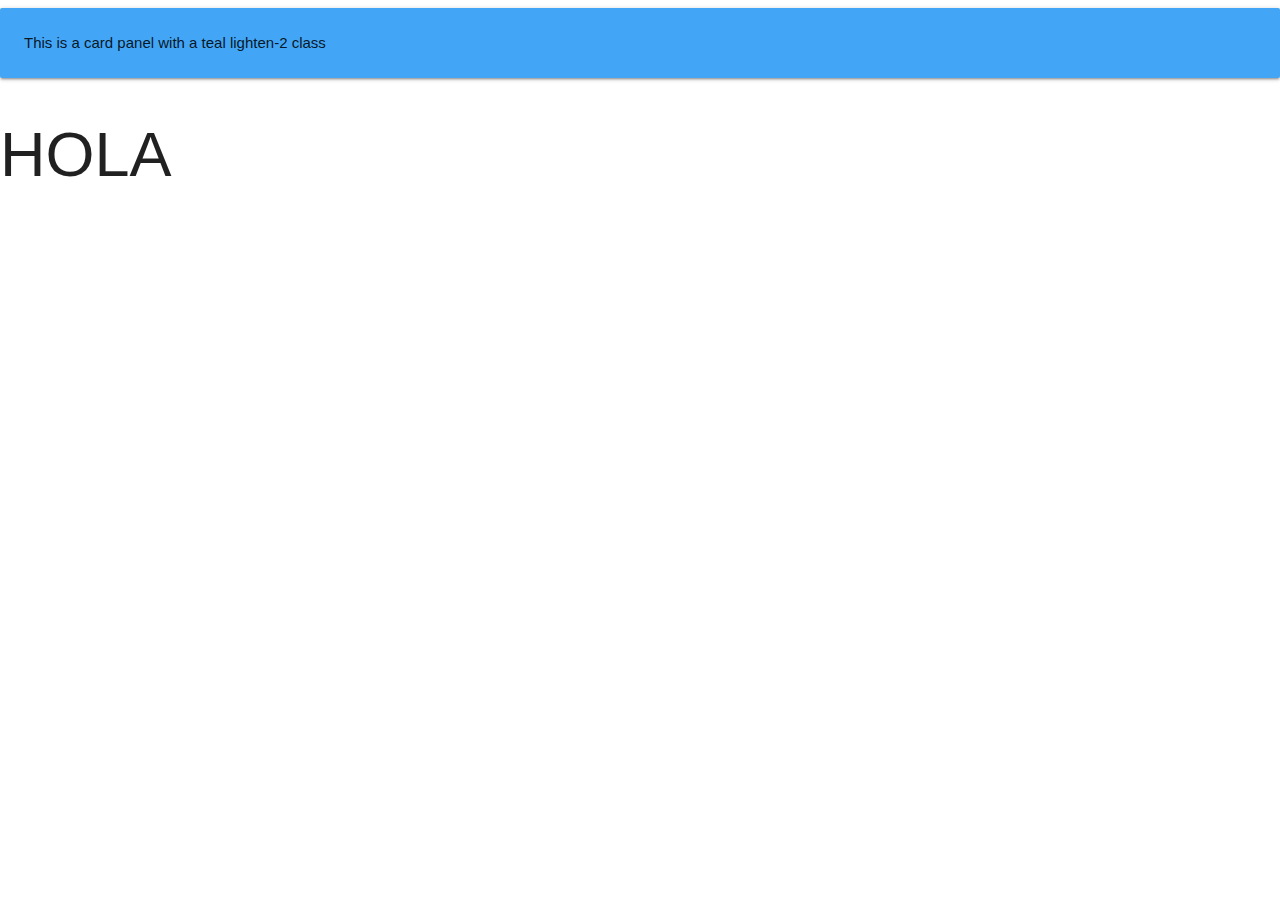
==== materialize/index.html @ a9f83dfe "Subo clase css" ====
<html>

<head>
    <!--Import Google Icon Font-->
    <link href="https://fonts.googleapis.com/icon?family=Material+Icons" rel="stylesheet">
    <!--Import materialize.css-->
    <link type="text/css" rel="stylesheet" href="css/materialize.min.css" media="screen,projection" />

    <!--Let browser know website is optimized for mobile-->
    <meta name="viewport" content="width=device-width, initial-scale=1.0" />
</head>

<body>

    <div class="card-panel blue lighten-1">This is a card panel with a teal lighten-2 class</div>

    <h1>HOLA</h1>

    <!--JavaScript at end of body for optimized loading-->
    <script type="text/javascript" src="js/materialize.min.js"></script>
</body>

</html>
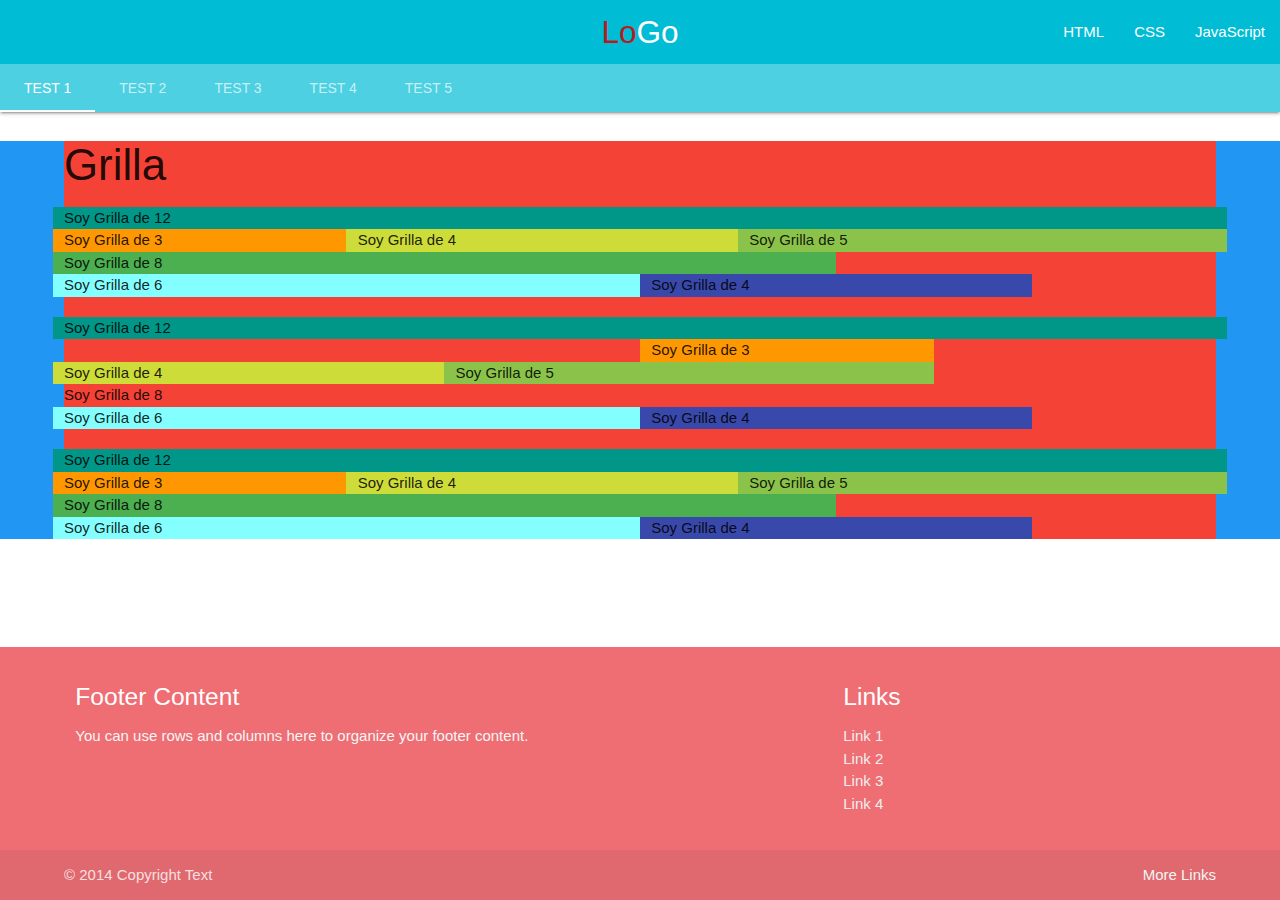
==== commit 620e7201: "materialize" ====
--- a/materialize/index.html
+++ b/materialize/index.html
@@ -5,6 +5,7 @@
     <link href="https://fonts.googleapis.com/icon?family=Material+Icons" rel="stylesheet">
     <!--Import materialize.css-->
     <link type="text/css" rel="stylesheet" href="css/materialize.min.css" media="screen,projection" />
+    <link type="text/css" rel="stylesheet" href="css/micss.css" media="screen,projection" />
 
     <!--Let browser know website is optimized for mobile-->
     <meta name="viewport" content="width=device-width, initial-scale=1.0" />
@@ -12,12 +13,192 @@
 
 <body>
 
-    <div class="card-panel blue lighten-1">This is a card panel with a teal lighten-2 class</div>
-
-    <h1>HOLA</h1>
+    <nav class="nav-extended">
+        <div class="nav-wrapper cyan">
+            <a href="#" class="brand-logo center"><span class="red-text text-darken-4">Lo</span>Go</a>
+            <a href="#" data-target="mobile-demo" class="sidenav-trigger"><i class="material-icons">menu</i></a>
+            <ul id="nav-mobile" class="right hide-on-med-and-down">
+                <li><a href="sass.html">HTML</a></li>
+                <li><a href="badges.html">CSS</a></li>
+                <li><a href="collapsible.html">JavaScript</a></li>
+            </ul>
+        </div>
+        <div class="nav-content cyan lighten-2">
+            <ul class="tabs tabs-transparent">
+                <li class="tab"><a class="active" href="#test1">Test 1</a></li>
+                <li class="tab"><a href="#test2">Test 2</a></li>
+                <li class="tab"><a href="#test3">Test 3</a></li>
+                <li class="tab"><a href="#test4">Test 4</a></li>
+                <li class="tab"><a href="#test5">Test 5</a></li>
+            </ul>
+        </div>
+    </nav>
+
+    <ul class="sidenav" id="mobile-demo">
+        <li><a href="sass.html">Sass</a></li>
+        <li><a href="badges.html">Components</a></li>
+        <li><a href="collapsible.html">JavaScript</a></li>
+    </ul>
+
+    <div id="test1" class="col s12 blue">
+        <div class="container red">
+            <h3>Grilla</h3>
+            <div class="row">
+                <div class="col s12 teal">Soy Grilla de 12</div>
+                <div class="col s3 orange">Soy Grilla de 3</div>
+                <div class="col s4 lime">Soy Grilla de 4</div>
+                <div class="col s5 light-green">Soy Grilla de 5</div>
+                <div class="col s8 green">Soy Grilla de 8</div>
+                <div class="col s6 cyan accent-1">Soy Grilla de 6</div>
+                <div class="col s4 indigo darken-1">Soy Grilla de 4</div>
+            </div>
+            <div class="row hide-on-med-only">
+                <div class="col s12 teal">Soy Grilla de 12</div>
+                <div class="col s3 offset-s6 orange">Soy Grilla de 3</div>
+                <div class="col s4 lime">Soy Grilla de 4</div>
+                <div class="col s5 light-green">Soy Grilla de 5</div>
+                <div class="col s8">Soy Grilla de 8</div>
+                <div class="col s6 cyan accent-1">Soy Grilla de 6</div>
+                <div class="col s4 indigo darken-1">Soy Grilla de 4</div>
+            </div>
+            <div class="row">
+                <div class="col s12 m12 l12 teal">Soy Grilla de 12</div>
+                <div class="col s12 m6 l3 orange">Soy Grilla de 3</div>
+                <div class="col s12 m6 l4 lime">Soy Grilla de 4</div>
+                <div class="col s12 m4 l5 light-green">Soy Grilla de 5</div>
+                <div class="col s12 m2 l8 green">Soy Grilla de 8</div>
+                <div class="col s12 m8 l6 cyan accent-1">Soy Grilla de 6</div>
+                <div class="col s12 l4 indigo darken-1">Soy Grilla de 4</div>
+            </div>
+        </div>
+    </div>
+    <div id="test2" class="col s12">
+        <div class="container">
+            <h3>Tabla</h3>
+            <table class="striped">
+                <thead>
+                    <tr>
+                        <th>Name</th>
+                        <th>Item Name</th>
+                        <th>Item Price</th>
+                    </tr>
+                </thead>
+
+                <tbody>
+                    <tr>
+                        <td>Alvin</td>
+                        <td>Eclair</td>
+                        <td>$0.87</td>
+                    </tr>
+                    <tr>
+                        <td>Alan</td>
+                        <td>Jellybean</td>
+                        <td>$3.76</td>
+                    </tr>
+                    <tr>
+                        <td>Jonathan</td>
+                        <td>Lollipop</td>
+                        <td>$7.00</td>
+                    </tr>
+                </tbody>
+            </table>
+        </div>
+        <br><br><br>
+    </div>
+
+    <div id="test3" class="col s12">
+        <div class="container">
+            <h3>Formulario</h3>
+            <div class="row">
+                <form class="col s12">
+                    <div class="row">
+                        <div class="input-field col s6">
+                            <input id="first_name" type="text" class="validate">
+                            <label for="first_name">Nombre</label>
+                        </div>
+                        <div class="input-field col s6">
+                            <input id="last_name" type="text" class="validate">
+                            <label for="last_name">Apellido</label>
+                        </div>
+                    </div>
+                    <div class="row">
+                        <div class="input-field col s12">
+                            <input disabled value="I am not editable" id="disabled" type="text" class="validate">
+                            <label for="disabled">Disabled</label>
+                        </div>
+                    </div>
+                    <div class="row">
+                        <div class="input-field col s12">
+                            <input id="password" type="password" class="validate">
+                            <label for="password">Password</label>
+                        </div>
+                    </div>
+                    <div class="row">
+                        <div class="input-field col s12">
+                            <input id="email" type="email" class="validate">
+                            <label for="email">Email</label>
+                        </div>
+                    </div>
+                    <div class="row">
+                        <div class="col s12">
+                            This is an inline input field:
+                            <div class="input-field inline">
+                                <input id="email_inline" type="email" class="validate">
+                                <label for="email_inline">Email</label>
+                                <span class="helper-text" data-error="wrong" data-success="right">Helper text</span>
+                            </div>
+                        </div>
+                    </div>
+                </form>
+            </div>
+        </div>
+    </div>
+
+    <div id="test4" class="col s12">
+        Test 4
+    </div>
+
+    <div id="test5" class="col s12">
+        Test 5
+    </div>
+
+    <footer class="page-footer voyAbajo">
+        <div class="container">
+            <div class="row">
+                <div class="col l6 s12">
+                    <h5 class="white-text">Footer Content</h5>
+                    <p class="grey-text text-lighten-4">You can use rows and columns here to organize your footer
+                        content.</p>
+                </div>
+                <div class="col l4 offset-l2 s12">
+                    <h5 class="white-text">Links</h5>
+                    <ul>
+                        <li><a class="grey-text text-lighten-3" href="#!">Link 1</a></li>
+                        <li><a class="grey-text text-lighten-3" href="#!">Link 2</a></li>
+                        <li><a class="grey-text text-lighten-3" href="#!">Link 3</a></li>
+                        <li><a class="grey-text text-lighten-3" href="#!">Link 4</a></li>
+                    </ul>
+                </div>
+            </div>
+        </div>
+        <div class="footer-copyright">
+            <div class="container">
+                © 2014 Copyright Text
+                <a class="grey-text text-lighten-4 right" href="#!">More Links</a>
+            </div>
+        </div>
+    </footer>
+
 
     <!--JavaScript at end of body for optimized loading-->
     <script type="text/javascript" src="js/materialize.min.js"></script>
+    <script>
+
+        document.addEventListener("DOMContentLoaded", function () {
+            M.AutoInit();
+        });
+
+    </script>
 </body>
 
 </html>--- a/materialize/css/micss.css
+++ b/materialize/css/micss.css
@@ -0,0 +1,29 @@
+.container {
+    margin: 0 auto;
+    max-width: 1600px;
+    width: 90%;
+}
+
+table.striped>tbody>tr:nth-child(odd) {
+    background-color: rgba(47, 184, 175, 0.5);
+}
+
+.voyAbajo{
+    position:fixed;
+    bottom:0;
+    left:0;
+    width:100%;
+}
+
+
+@media only screen and (min-width: 601px) {
+    .container {
+        width: 85%;
+    }
+}
+
+@media only screen and (min-width: 993px) {
+    .container {
+        width: 90%;
+    }
+}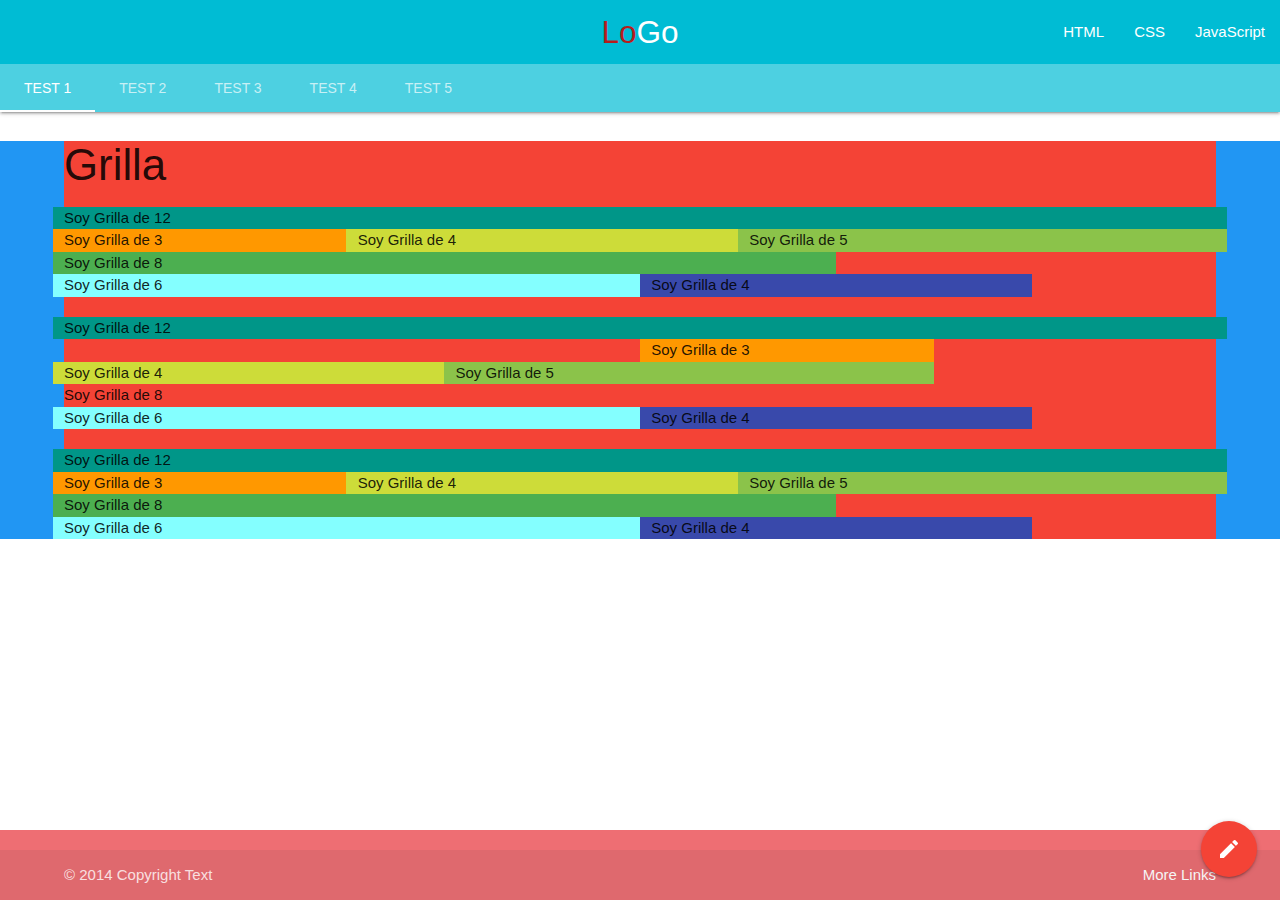
==== commit 22094c12: "test 4 y test 5" ====
--- a/materialize/index.html
+++ b/materialize/index.html
@@ -1,6 +1,8 @@
 <html>
 
 <head>
+    <title>Mi dragon</title>
+    <link rel="shortcut icon" href="img/continuar.png">
     <!--Import Google Icon Font-->
     <link href="https://fonts.googleapis.com/icon?family=Material+Icons" rel="stylesheet">
     <!--Import materialize.css-->
@@ -89,16 +91,56 @@
                         <td>Alvin</td>
                         <td>Eclair</td>
                         <td>$0.87</td>
+                        <td>
+                            <!-- Dropdown Trigger -->
+                            <a class='dropdown-trigger btn' href='#' data-target='table1'>Drop Me!</a>
+
+                            <!-- Dropdown Structure -->
+                            <ul id='table1' class='dropdown-content'>
+                                <li><a href="#!">one</a></li>
+                                <li><a href="#!">two</a></li>
+                                <li class="divider" tabindex="-1"></li>
+                                <li><a href="#!">three</a></li>
+                                <li><a href="#!"><i class="material-icons">view_module</i>four</a></li>
+                                <li><a href="#!"><i class="material-icons">cloud</i>five</a></li>
+                            </ul>
+                        </td>
                     </tr>
                     <tr>
                         <td>Alan</td>
                         <td>Jellybean</td>
                         <td>$3.76</td>
+                        <td>
+                            <!-- Dropdown Trigger -->
+                            <a class='dropdown-trigger btn' href='#' data-target='table2'>Drop Me!</a>
+
+                            <!-- Dropdown Structure -->
+                            <ul id='table2' class='dropdown-content'>
+                                <li><a href="#!">one</a></li>
+                                <li><a href="#!">two</a></li>
+                                <li class="divider" tabindex="-1"></li>
+                                <li><a href="#!">three</a></li>
+                                <li><a href="#!"><i class="material-icons">view_module</i>four</a></li>
+                                <li><a href="#!"><i class="material-icons">cloud</i>five</a></li>
+                            </ul>
+                        </td>
                     </tr>
                     <tr>
                         <td>Jonathan</td>
                         <td>Lollipop</td>
                         <td>$7.00</td>
+                        <td>
+                            <!-- Dropdown Trigger -->
+                            <a class='dropdown-trigger btn' href='#' data-target='table3'>Drop Me!</a>
+
+                            <!-- Dropdown Structure -->
+                            <ul id='table3' class='dropdown-content'>
+                                <li class="divider" tabindex="-1"></li>
+                                <li><a href="#!">three</a></li>
+                                <li><a href="#!"><i class="material-icons">view_module</i>four</a></li>
+                                <li><a href="#!"><i class="material-icons">cloud</i>five</a></li>
+                            </ul>
+                        </td>
                     </tr>
                 </tbody>
             </table>
@@ -110,7 +152,11 @@
         <div class="container">
             <h3>Formulario</h3>
             <div class="row">
-                <form class="col s12">
+                <!-- 
+                    GET: es visible en la url de
+                    POST: no es visible en la url
+                -->
+                <form class="col s12" action="index.html" method="POST">
                     <div class="row">
                         <div class="input-field col s6">
                             <input id="first_name" type="text" class="validate">
@@ -140,47 +186,283 @@
                         </div>
                     </div>
                     <div class="row">
-                        <div class="col s12">
-                            This is an inline input field:
-                            <div class="input-field inline">
-                                <input id="email_inline" type="email" class="validate">
-                                <label for="email_inline">Email</label>
-                                <span class="helper-text" data-error="wrong" data-success="right">Helper text</span>
-                            </div>
-                        </div>
-                    </div>
+                        <div class="input-field col s12">
+                            <input id="number" type="number" class="validate">
+                            <label for="number">Numero</label>
+                        </div>
+                    </div>
+                    <div class="row">
+                        <div class="input-field col s4">
+                            <input type="text" class="datepicker">
+                            <label for="dateDp">Fecha</label>
+                        </div>
+                        <div class="input-field col s4">
+                            <input type="text" class="timepicker">
+                            <label for="time">Tiempo</label>
+                        </div>
+                        <div class="input-field col s4">
+                            <select name="paises">
+                                <option value="">Uruguay</option>
+                                <option value="">Argentina</option>
+                                <option value="">Brasil</option>
+                                <option value="">Paraguay</option>
+                                <option value="">Chile</option>
+                                <option value="">Bolivia</option>
+                            </select>
+                        </div>
+                    </div>
+                    <div class="row">
+                        <label>
+                            <input name="group1" value="rojo" type="radio" checked />
+                            <span>Rojo</span>
+                        </label>
+                        <label>
+                            <input name="group1" value="amarillo" type="radio" />
+                            <span>Amarillo</span>
+                        </label>
+                        <label>
+                            <input name="group1" value="naranja" type="radio" />
+                            <span>Naranja</span>
+                        </label>
+                        <label>
+                            <input name="group1" value="verde" type="radio" />
+                            <span>Verde</span>
+                        </label>
+                    </div>
+
+                    <div class="row">
+                        <button class="btn waves-effect waves-light" type="submit" name="action">Enviar
+                            <i class="material-icons right">send</i>
+                        </button>
+                    </div>
+
                 </form>
             </div>
         </div>
+        <br><br><br><br><br><br><br><br><br><br><br><br><br><br><br><br>
     </div>
 
     <div id="test4" class="col s12">
-        Test 4
+
+        <div class="container">
+            <h3>Modals</h3>
+            <!-- Modal Trigger -->
+            <a class="waves-effect waves-light btn modal-trigger" href="#modal1">Modal</a>
+            <a href="#" data-target="slide-out" class="btn red sidenav-trigger">Menu</a>
+            <br><br>
+
+        </div>
+
+        <div class="parallax-container">
+            <div class="section no-pad-bot">
+                <div class="container">
+                    <br><br>
+                    <h1 class="header center red-text">Soy Tutulo!</h1>
+                    <div class="row center">
+                        <h5 class="header col s12 red-text  text-datrken-6 hide-on-med-and-down center">Soy Texto.</h5>
+                    </div>
+                    <div class="row center">
+                        <a id="download-button" class="btn-large waves-effect waves-light teal lighten-1">Get
+                            Started</a>
+                    </div>
+                    <br><br>
+                </div>
+            </div>
+            <div class="parallax"><img src="img/parallax1.jpg"></div>
+        </div>
+        <div class="section white">
+            <div class="container">
+                <h2 class="header">Parallax</h2>
+                <p class="grey-text text-darken-3 lighten-3">Parallax is an effect where the background content or image
+                    in this case, is moved at a different speed than the foreground content while scrolling.</p>
+            </div>
+        </div>
+        <div class="parallax-container">
+            <div class="parallax"><img src="img/parallax2.jpg"></div>
+        </div>
+
+        <div class="container">
+            <!-- Modal Structure -->
+            <div id="modal1" class="modal modal-fixed-footer">
+                <div class="modal-content">
+                    <div class="container">
+                        <h4>Modal Header</h4>
+                        <p>A bunch of text</p>
+                        <form class="col s12" action="https://materializecss.com" method="POST">
+                            <div class="row">
+                                <div class="input-field col s6">
+                                    <input id="first_name" type="text" class="validate">
+                                    <label for="first_name">Nombre</label>
+                                </div>
+                                <div class="input-field col s6">
+                                    <input id="last_name" type="text" class="validate">
+                                    <label for="last_name">Apellido</label>
+                                </div>
+                            </div>
+                            <div class="row">
+                                <div class="input-field col s12">
+                                    <input disabled value="I am not editable" id="disabled" type="text"
+                                        class="validate">
+                                    <label for="disabled">Disabled</label>
+                                </div>
+                            </div>
+                            <div class="row">
+                                <div class="input-field col s12">
+                                    <input id="password" type="password" class="validate">
+                                    <label for="password">Password</label>
+                                </div>
+                            </div>
+                            <div class="row">
+                                <div class="input-field col s12">
+                                    <input id="email" type="email" class="validate">
+                                    <label for="email">Email</label>
+                                </div>
+                            </div>
+                            <div class="row">
+                                <div class="input-field col s12">
+                                    <input id="number" type="number" class="validate">
+                                    <label for="number">Numero</label>
+                                </div>
+                            </div>
+                            <div class="row">
+                                <div class="input-field col s4">
+                                    <input type="text" class="datepicker">
+                                    <label for="dateDp">Fecha</label>
+                                </div>
+                                <div class="input-field col s4">
+                                    <input type="text" class="timepicker">
+                                    <label for="time">Tiempo</label>
+                                </div>
+                                <div class="input-field col s4">
+                                    <select name="paises">
+                                        <option value="">Uruguay</option>
+                                        <option value="">Argentina</option>
+                                        <option value="">Brasil</option>
+                                        <option value="">Paraguay</option>
+                                        <option value="">Chile</option>
+                                        <option value="">Bolivia</option>
+                                    </select>
+                                </div>
+                            </div>
+                            <div class="row">
+                                <label>
+                                    <input name="group1" value="rojo" type="radio" checked />
+                                    <span>Rojo</span>
+                                </label>
+                                <label>
+                                    <input name="group1" value="amarillo" type="radio" />
+                                    <span>Amarillo</span>
+                                </label>
+                                <label>
+                                    <input name="group1" value="naranja" type="radio" />
+                                    <span>Naranja</span>
+                                </label>
+                                <label>
+                                    <input name="group1" value="verde" type="radio" />
+                                    <span>Verde</span>
+                                </label>
+                            </div>
+
+                            <div class="row">
+                                <button class="btn waves-effect waves-light" type="submit" name="action">Enviar
+                                    <i class="material-icons right">send</i>
+                                </button>
+                            </div>
+
+                        </form>
+                    </div>
+                </div>
+                <div class="modal-footer">
+                    <a href="#!" class="modal-close waves-effect waves-green btn-flat">Cerrar</a>
+                </div>
+            </div>
+        </div>
     </div>
 
     <div id="test5" class="col s12">
-        Test 5
+        <div class="container">
+            <h3>Carrusel</h3>
+            <div class="carousel carousel-slider center">
+                <div class="carousel-fixed-item center">
+                    <a class="btn waves-effect white grey-text darken-text-2">button</a>
+                </div>
+                <div class="carousel-item red white-text" href="#one!">
+                    <div class="row">
+                        <div class="col s6 blue" style="height:100%">
+                            <img src="img/parallax2.jpg" width="400px" height="200px">
+                        </div>
+                        <div class="col s6 teal" style="height:100%">
+                        </div>
+                    </div>
+                    <h2>First Panel</h2>
+                    <p class="white-text">This is your first panel</p>
+                </div>
+                <div class="carousel-item amber white-text" href="#two!">
+                    <h2>Second Panel</h2>
+                    <p class="white-text">This is your second panel</p>
+                </div>
+                <div class="carousel-item green white-text" href="#three!">
+                    <h2>Third Panel</h2>
+                    <p class="white-text">This is your third panel</p>
+                </div>
+                <div class="carousel-item blue white-text" href="#four!">
+                    <h2>Fourth Panel</h2>
+                    <p class="white-text">This is your fourth panel</p>
+                </div>
+            </div>
+        </div>
+    </div>
+
+    <ul id="slide-out" class="sidenav">
+        <li>
+            <div class="user-view">
+                <div class="background">
+                    <img src="img/office.jpg">
+                </div>
+                <a href="#user"><img class="circle" src="img/yuna.jpg"></a>
+                <a href="#name"><span class="white-text name">John Doe</span></a>
+                <a href="#email"><span class="white-text email">jdandturk@gmail.com</span></a>
+            </div>
+        </li>
+        <li><a href="#!"><i class="material-icons">cloud</i>First Link With Icon</a></li>
+        <li><a href="#!">Second Link</a></li>
+        <li>
+            <div class="divider"></div>
+        </li>
+        <li><a class="subheader">Subheader</a></li>
+        <li><a class="waves-effect" href="#!">Third Link With Waves</a></li>
+        <div class="divider"></div>
+        <li><a href="https://www.tranza.com/" target="_blank">First Link With Icon<i
+                    class="material-icons red-text right">person</i></a></li>
+        <li>
+            <!-- Dropdown Trigger -->
+            <a class='dropdown-trigger btn' href='#' data-target='dropdown1'>Drop Me!</a>
+
+            <!-- Dropdown Structure -->
+            <ul id='dropdown1' class='dropdown-content'>
+                <li><a href="#!">one</a></li>
+                <li><a href="#!">two</a></li>
+                <li class="divider" tabindex="-1"></li>
+                <li><a href="#!">three</a></li>
+                <li><a href="#!"><i class="material-icons">view_module</i>four</a></li>
+                <li><a href="#!"><i class="material-icons">cloud</i>five</a></li>
+            </ul>
+        </li>
+    </ul>
+
+    <div class="fixed-action-btn">
+        <a class="btn-floating btn-large red">
+            <i class="large material-icons">mode_edit</i>
+        </a>
+        <ul>
+            <li><a href="" class="btn-floating red sidenav-trigger" data-target="slide-out"><i class="material-icons">insert_chart</i></a></li>
+            <li><a class="btn-floating yellow darken-1"><i class="material-icons">format_quote</i></a></li>
+            <li><a class="btn-floating green"><i class="material-icons">publish</i></a></li>
+            <li><a class="btn-floating blue"><i class="material-icons">attach_file</i></a></li>
+        </ul>
     </div>
 
     <footer class="page-footer voyAbajo">
-        <div class="container">
-            <div class="row">
-                <div class="col l6 s12">
-                    <h5 class="white-text">Footer Content</h5>
-                    <p class="grey-text text-lighten-4">You can use rows and columns here to organize your footer
-                        content.</p>
-                </div>
-                <div class="col l4 offset-l2 s12">
-                    <h5 class="white-text">Links</h5>
-                    <ul>
-                        <li><a class="grey-text text-lighten-3" href="#!">Link 1</a></li>
-                        <li><a class="grey-text text-lighten-3" href="#!">Link 2</a></li>
-                        <li><a class="grey-text text-lighten-3" href="#!">Link 3</a></li>
-                        <li><a class="grey-text text-lighten-3" href="#!">Link 4</a></li>
-                    </ul>
-                </div>
-            </div>
-        </div>
         <div class="footer-copyright">
             <div class="container">
                 © 2014 Copyright Text
@@ -196,6 +478,16 @@
 
         document.addEventListener("DOMContentLoaded", function () {
             M.AutoInit();
+            var elems = document.querySelectorAll('.datepicker');
+            var instances = M.Datepicker.init(elems, options);
+
+            var instance = M.Carousel.init({
+                fullWidth: true,
+                indicators: true
+            });
+
+            var elems = document.querySelectorAll('.sidenav');
+            var instances = M.Sidenav.init(elems, options);
         });
 
     </script>
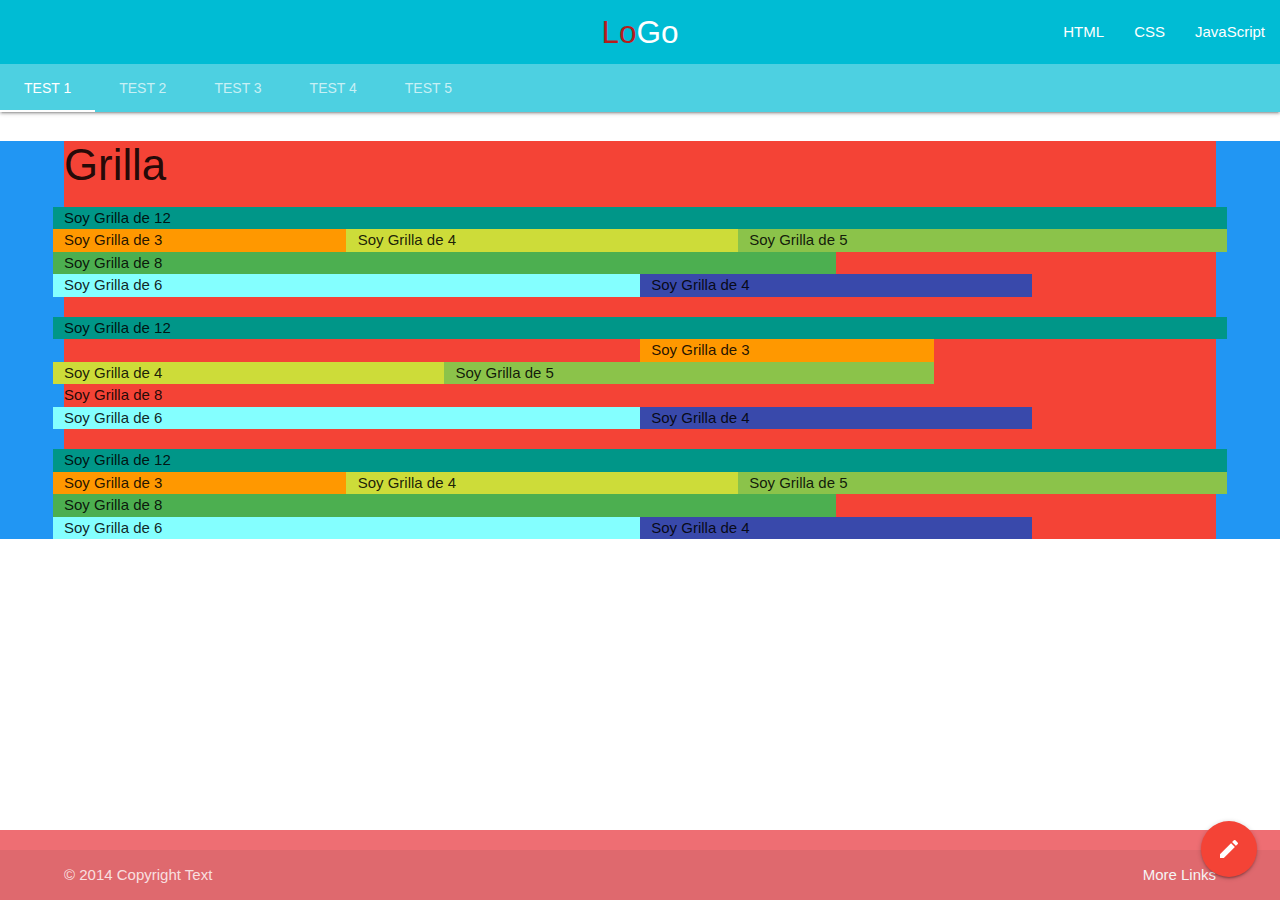
==== commit 622340fd: "index error2" ====
--- a/materialize/index.html
+++ b/materialize/index.html
@@ -455,7 +455,8 @@
             <i class="large material-icons">mode_edit</i>
         </a>
         <ul>
-            <li><a href="" class="btn-floating red sidenav-trigger" data-target="slide-out"><i class="material-icons">insert_chart</i></a></li>
+            <li><a href="" class="btn-floating red sidenav-trigger" data-target="slide-out"><i
+                        class="material-icons">insert_chart</i></a></li>
             <li><a class="btn-floating yellow darken-1"><i class="material-icons">format_quote</i></a></li>
             <li><a class="btn-floating green"><i class="material-icons">publish</i></a></li>
             <li><a class="btn-floating blue"><i class="material-icons">attach_file</i></a></li>
